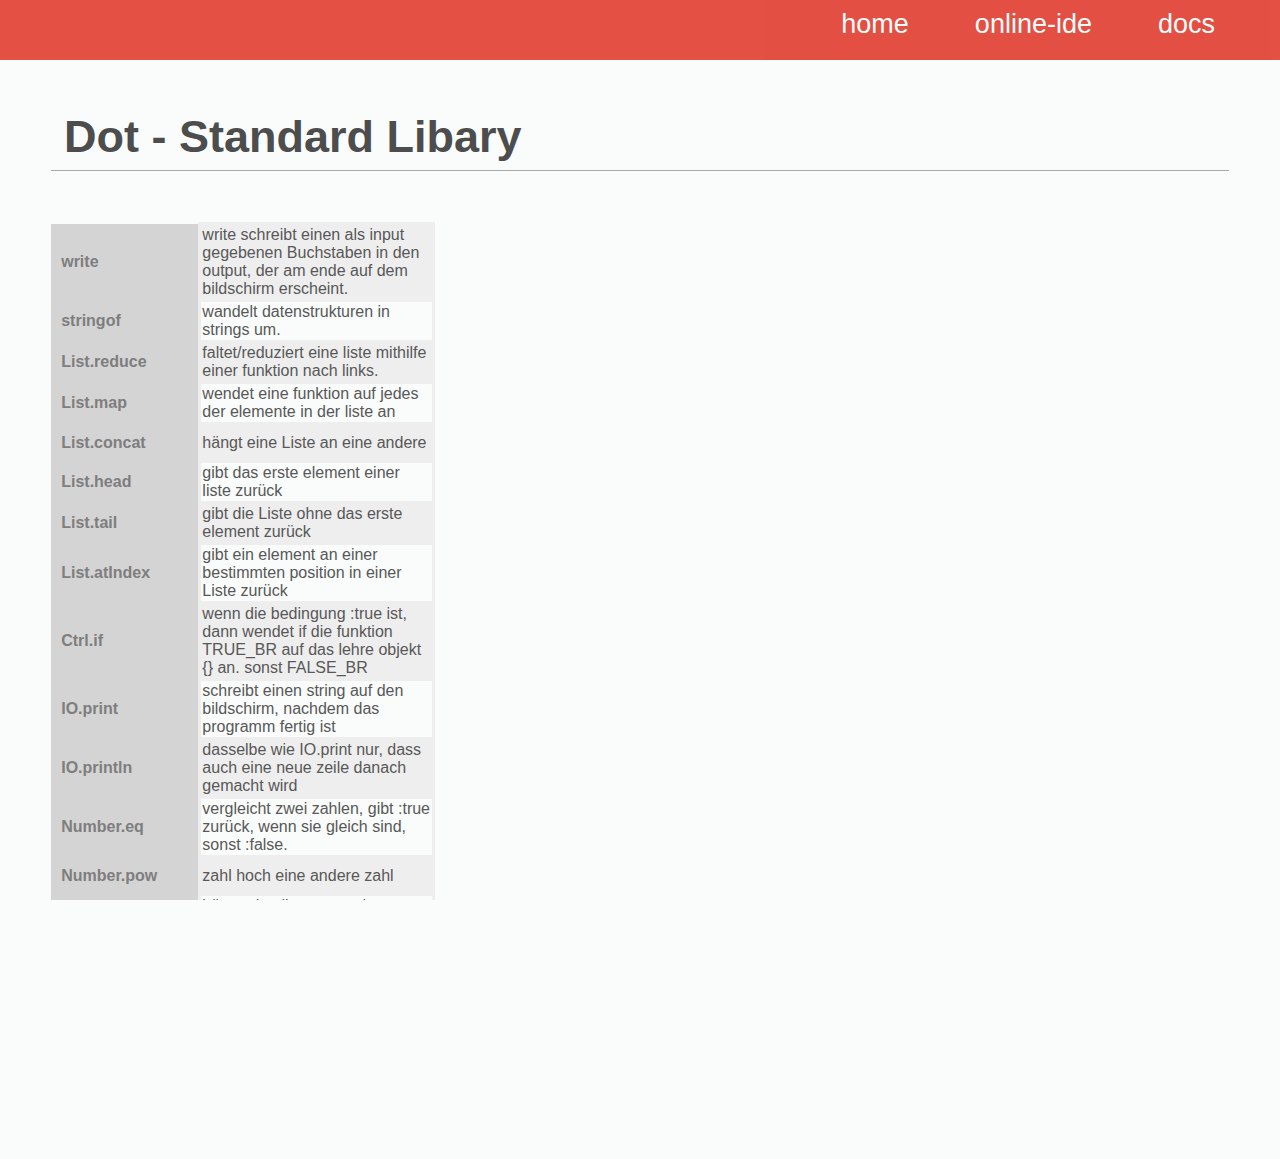
==== src/index.docs.html @ 8fc625d0 "Changed dirname of new to src" ====
<!DOCTYPE html>
<html>

<head>
    <!-- meta info/window setup -->
    <meta charset='unicode' name='viewport' content='width=device-width, initial-scale=1'>
    
    <title>dot-language</title>

    <!-- that little icon that shows up on the browser tab -->
    <link rel="shortcut icon" href="resources/favicon.ico">
    
    <!-- load js scripts -->
    <script src="js/utils/resizing-manager.js"></script>

    <!-- load elm app -->
    <script src="js/elm-utils/code-box.js"></script>
    <script src="elm-new/main.js"></script>
    
    <!-- load css stylesheets -->
    <link rel="stylesheet"
          href="css/index.css">
    
    <link rel="stylesheet"
          href="css/code-editor.css">
    <link rel="stylesheet"
          href="css/docs-style.css">
</head>

<body>


  <!----------------------TOP BAR---------------------->
  <div id="top-bar">
    <div class="page-link noselect"><a href="index.html">home</a></div>
    <div class="page-link noselect"><a href="index.tutorial.html">online-ide</a></div>
    <div class="page-link noselect"><a href="index.docs.html">docs</a></div>
  </div>

  <div class="title-with-lower-border">Dot - Standard Libary</div>

  <div class="doc-table-wrapper">
  <table class="doc-table">
    <tbody>
      <tr>
        <td class="name"><div class="name-inner">write</div></td>
        <td class="info">write schreibt einen als input gegebenen Buchstaben in den output, der am ende auf dem bildschirm erscheint.</td>
      </tr>
      <tr>
        <td class="name"><div class="name-inner">stringof</div></td>
        <td class="info">wandelt datenstrukturen in strings um.</td>
      </tr>
      <tr>
        <td class="name"><div class="name-inner">List.reduce <FUNKTION> <LISTE></div></td>
        <td class="info">faltet/reduziert eine liste mithilfe einer funktion nach links.</td>
      </tr>
      <tr>
        <td class="name"><div class="name-inner">List.map <FUNKTION> <LISTE></div></td>
        <td class="info">wendet eine funktion auf jedes der elemente in der liste an</td>
      </tr>
      <tr>
        <td class="name"><div class="name-inner">List.concat <LISTE 1> <LISTE 2></div></td>
        <td class="info">hängt eine Liste an eine andere</td>
      </tr>
      <tr>
        <td class="name"><div class="name-inner">List.head <LISTE></div></td>
        <td class="info">gibt das erste element einer liste zurück</td>
      </tr>
      <tr>
        <td class="name"><div class="name-inner">List.tail <LISTE></div></td>
        <td class="info">gibt die Liste ohne das erste element zurück</td>
      </tr>
      <tr>
        <td class="name"><div class="name-inner">List.atIndex <INDEX> <LISTE></div></td>
        <td class="info">gibt ein element an einer bestimmten position in einer Liste zurück</td>
      </tr>
      <tr>
        <td class="name"><div class="name-inner">Ctrl.if <BEDINGUNG> <TRUE_BR> <FALSE_BR></div></td>
        <td class="info">wenn die bedingung :true ist, dann wendet if die funktion TRUE_BR auf das lehre objekt {} an. sonst FALSE_BR</td>
      </tr>
      <tr>
        <td class="name"><div class="name-inner">IO.print <STRING></div></td>
        <td class="info">schreibt einen string auf den bildschirm, nachdem das programm fertig ist</td>
      </tr>
      <tr>
        <td class="name"><div class="name-inner">IO.println <STRING></div></td>
        <td class="info"> dasselbe wie IO.print nur, dass auch eine neue zeile danach gemacht wird</td>
      </tr>
      <tr>
        <td class="name"><div class="name-inner">Number.eq <ZAHL 1> <ZAHL 2></div></td>
        <td class="info">vergleicht zwei zahlen, gibt :true zurück, wenn sie gleich sind, sonst :false.</td>
      </tr>
      <tr>
        <td class="name"><div class="name-inner">Number.pow <ZAHL 1> <ZAHL 2>  </div></td>
        <td class="info">zahl hoch eine andere zahl</td>
      </tr>
      <tr>
        <td class="name"><div class="name-inner">String.concatL <LISTE VON STRNGS></div></td>
        <td class="info">hängt eine liste von strings aneinander</td>
      </tr>
      <tr>
        <td class="name"><div class="name-inner">String.concat</div></td>
        <td class="info">dasselbe wie List.concat, aber für strings</td>
      </tr>
      <tr>
        <td class="name"><div class="name-inner">Bool.or <A> <B></div></td>
        <td class="info">wie ODER funktion in excel</td>
      </tr>
      <tr>
        <td class="name"><div class="name-inner">fst {1, 2} --> gibt 1 zurück<br>snd {1, 2} --> gibt 2 zurück</div></td>
        <td class="info">mit fst und snd kann man das erste oder zweite feld eines objektes extrahieren</td></tr>
      </tr>
    </tbody>
  </table></div>

  <script>

    Array.from(document
    .getElementsByClassName("info"))
    .map( ( e, index ) => (index % 2 === 0)
      ? e.classList.toggle("info-every-second")
      : null
    )

  </script>


</body>

</html>
---- src/css/index.css ----
:root {
  --text-color: #848692;
  
  --color-secondary: #F5F5F5;
  --color-secondary-darker: #F5F5F5;
  --color-secondary-hover: #e0e0e0;
  --color-secondary-hover-light: #ffffff;
  
  --color-primary: #ececec;
  --color-background: #f9fcfb;
  --color-background-transparent: rgba(249, 252, 251, 0.644);

	--code-editor-color: #f9fcfb;
  --editor-elem-border-color: #ffffff;
  
  --widget-red: #e44c41;
  --widget-dark-red: #db5349;
  --widget-green: #59f1a8;
  --widget-blue: #6a53fd;

  --selection-color: #fdde53b6;
  --selection-text-color: none;

  --color-top-section-bg: #f1eeee;
}

::selection {
  background-color: var(--selection-color);
  color: var(--selection-text-color);
}


.noselect {                            /*´´´´´´´´´´´´´´´´´´´´´´´´´´´´´´´´´*/
  -webkit-touch-callout: none;      /* iOS Safari                      */
  -webkit-user-select:   none;     /* Safari                          */
  -khtml-user-select:    none;    /* Konqueror HTML                  */
  -moz-user-select:      none;   /* Old versions of Firefox         */
  -ms-user-select:       none;  /* Internet Explorer/Edge          */
  user-select:           none; /* Chrome, Edge, Opera and Firefox */
                              /*.................................*/
}


body {
  background-color: var(--color-background);
  height: 100%;
  margin: 0px;
  overflow: hidden;
}


/* Hide scrollbar for Chrome, Safari, Opera, IE, Edge and Firefox */
::-webkit-scrollbar {
  display: none;
}

html {
  -ms-overflow-style: none;
  height: 100%;
  scrollbar-width: none;
}


a {
  text-decoration: none;
  color: unset;
}


/*----------- top section -----------*/
#top-bg {
  display: flex;
  width: 100vw;
  height: 33vh;
  overflow-y: hidden;
  background-color: var(--color-top-section-bg);
  justify-content: center;
}


#top-bar {
  z-index: 100;
  position: relative;
  display: flex;
  opacity: .98;
  width: 100vw;
  height: 6.7vh;
  background-color: var(--widget-red);
  overflow-y: hidden;
  justify-content: flex-end;
}


#dot-lang-icon {
  position: relative;
  height: calc(33vh * 2);
  width: auto;
  top: calc(33vh * -.50);
  filter: grayscale(0.1);
}


#info {
  display: flex;
  background-color: var(--color-top-section-bg);
}

.info-elem {
  font-size: 1.5vw;
  width: 50vw;
  height: 45vh;
  font-family: -apple-system, BlinkMacSystemFont, 'Segoe UI', Roboto, Oxygen, Ubuntu, Cantarell, 'Open Sans', 'Helvetica Neue', sans-serif;
  color: var(--text-color);

  padding: 1%;

  text-align: center;
}


#code-example {
  padding-top: 4vh;
  padding-bottom: 0px;
}


#description {
  position: relative;
}


.page-link {
  display: inline-block;
  font-family: -apple-system, BlinkMacSystemFont, 'Segoe UI', Roboto, Oxygen, Ubuntu, Cantarell, 'Open Sans', 'Helvetica Neue', sans-serif;
  font-weight: lighter;
  color: var(--color-background);
  
  text-decoration: none;

  text-decoration: none;
  background-image: repeating-linear-gradient(
      var(--color-background-transparent)
      , var(--color-background-transparent)
  );
  background-position: 0% 100%;
  background-repeat: no-repeat;
  background-size: 0% 1.5vh;
  transition: background-size .1s ease-out;

  text-align: center;
  font-size: 3vh;

  margin-right: 5vw;
  
  position: relative;
  padding-top: 1vh;
  padding-left: 1px;
  padding-right: 1px;
  padding-bottom: 0px;
  height: 4vh;
}

.page-link:hover {
  background-size: 100% 1.5vh;
}

/*----------- media queries -----------*/
@media only screen and (max-width: 800px) {
  .page-link:hover {
    background-size: 0% 1.5vh;
  }

  
  #top-bar {
    z-index: 100;
    position: relative;
    display: flex;
    opacity: .98;
    width: 100vw;
    height: 6.7vh;
    background-color: var(--widget-red);
    overflow-y: hidden;
    justify-content: space-around;
  }

  body {
    background-color: var(--color-top-section-bg);
  }

  #info {
    flex-direction: column;
  }

  .info-elem {
    width: 100vw;
  }

  
  #description {
    font-size: large; 
    top: -4vh;
  }
  
}

@media only screen and (min-width: 801px) {
  
}
---- src/css/code-editor.css ----
.noselect {                            /*´´´´´´´´´´´´´´´´´´´´´´´´´´´´´´´´´*/
    -webkit-touch-callout: none;      /* iOS Safari                      */
    -webkit-user-select:   none;     /* Safari                          */
    -khtml-user-select:    none;    /* Konqueror HTML                  */
    -moz-user-select:      none;   /* Old versions of Firefox         */
    -ms-user-select:       none;  /* Internet Explorer/Edge          */
    user-select:           none; /* Chrome, Edge, Opera and Firefox */
                                /*.................................*/
}

/* --------------------------editor-------------------------- */
.editor-wrapper {
  height: 97%;
  width: inherit;
  position: relative;
  padding: 0px;
  text-align: left;
}

.editor {
    /* dimensions */
    height: inherit;
    padding: 0px;
    border: none;

    /* positioning */
    position: relative;
    margin-top: 1vh;
    margin-bottom: 1vh;
    margin-right: 1vw;
    margin-left: 1vw;

    /* inner positioning */
    display: flex;
    flex-direction: column;
}

.editor .input, .editor .highlighted-output {
    /* dimensions */
    box-sizing: border-box;
    height: inherit;
    width: 100%;

    /* positioning */
    position: absolute;
    
    /* inner positioning/sizing */
    padding: 0.5%;
    
    /* font */
    font-size: 1rem;
    line-height: 1.3rem;
    font-family: monospace;
    white-space: pre;
    word-wrap: break-word;
    line-height: 1.5em; /* recommended value by then w3c */
    
    /* events */
    overflow: scroll;

    /* borders */
    border-width: 0.3vh;
    border-style: hidden;
    border-color: var(--editor-elem-border-color);
    border-radius: 1%;
    outline: none;
    margin-top: -2vh;
    
    /* colors */
    background-color: var(--code-editor-color);
}

.editor .input {
    /* positioning */
    z-index: 1;

    /* colors */
    color: transparent;
    caret-color: var(--text-color);
    background-color: transparent;

    cursor: default;
}

.editor .highlighted-output {
    z-index: 0;
    color: var(--text-color);
}

span > span {
    color: transparent !important;
}

/* --------------------------popup-messages-------------------------- */
.popup-msg {
    /* alignment */
    display: flex;
    justify-content: center;
    align-items: center;
    
    /* positioning */
    position: absolute;
    z-index: 5;
    padding: 1% 2.1% 1.1%;
    top: calc(60% - 60vh / 2);
    left: calc(50% - 40vw / 2);
    
    /* dimensions */
    width: 40vw;
    height: 50vh;

    /* shadow */
    box-shadow: 0px -1vh 0px rgba(0, 0, 0, 0.1) inset;

    /* border */
    border-radius: 1vh;
    border-width: .5vh;
    outline: 1px solid transparent; /* <- fixes weird screenRedraw bug in chrome */

    /* colors */
    color: rgba(0, 0, 0, 0.5);

    /* text */
    font-family: sans-serif;
    font-weight: 800;
    font-size: 3vh;
    text-align: center;
    text-decoration: none;
    word-break: normal;
    white-space: normal;

    /* transitions */
    transition: transform 0.5s
              , background-color 0.5s;
}

.popup-msg:hover {
    transform: scale(1.01);
    transition: transform 0.5s;
}

.remove-msg {
    background-color: rgba(0, 0, 0, 0);
    transform: scale(0);
}

.out-msg {
    background-color: var(--widget-green);
}

.err-msg {
    background-color: var(--widget-red);
}

/*--------------------------run btn--------------------------*/
#run-btn, #brightness-btn {
  overflow: hidden;

  position: relative;

  outline: none;
  border: none;

  background-color: transparent;

  color: var(--widget-red);

  width: 1.95em;
  height: 1.9em;

  line-height: 1.9em;

  text-align: center;

  padding: 0px;

  border-color: var(--widget-red);
  border-style: solid;
  border-width: .1px;

  margin-left: -.5vw;

  border-radius: 10%;

  top: -2.2em;
  left: 2vw;

  transition: all 0.2s linear;
}

#run-btn:hover, #brightness-btn:hover {
  background-color: var(--widget-red);

  border-color: var(--widget-red);
  
  color: var(--color-background);

  transition: all 0.2s linear;
}

/*--------------------------media queries--------------------------*/
@media only screen and (max-width: 800px) {
  .popup-msg {
    width: 85vw;

    height: 35vh;

    top: calc(60% - 50vh / 2);
    left: calc(25% - 40vw / 2);

    margin: auto;
  }

  
  #brightness-btn {
    margin-left: 1vw;
  }
}

@media only screen and (min-width: 801px) {
  .dot-lang-icon-width {
    width: 33vw;
  }
  
  .hide-on-desktop {
    display: none;
  }
  
  #run-btn {
    left: 1.5%;
  }
}


/*--------------------------brightness modes--------------------------*/
.display-none {
  display: none;
}
---- src/css/docs-style.css ----
html {
  overflow: scroll;
}

body {
  overflow: scroll;
}

.doc-table {
  width: 30%;
  border-collapse:collapse;
  margin-left: 4%;
  overflow-y: scroll;
  margin-bottom: 4%;
}

.doc-table-wrapper {
  overflow-y: scroll;
}

.name {
  padding: 10px;
  background-color: rgb(212, 212, 212);
  font-family: Helvetica Neue,Helvetica,Arial,Lucida Grande,sans-serif;
  font-weight: bolder;
  color: rgb(126, 126, 126);
}

.info {
  font-family: -apple-system, BlinkMacSystemFont, 'Segoe UI', Roboto, Oxygen, Ubuntu, Cantarell, 'Open Sans', 'Helvetica Neue', sans-serif;
  font-weight: 500;
  color: rgb(88, 88, 88);
  border-color: #eee;
  border-width: .1%;
  border-style: solid;
}

.title-with-lower-border {
  border-bottom-style: solid;
  border-bottom-color: rgb(167, 167, 167);
  border-bottom-width: 1px;

  margin: 4%;
  padding-left: 1%;;
  padding-bottom: .5%;

  font-size: 5vh;
  font-family: Helvetica Neue,Helvetica,Arial,Lucida Grande,sans-serif;
  font-weight: bolder;
  color: rgb(77, 77, 77);
}


.info-every-second {
  background-color: #eee;
}
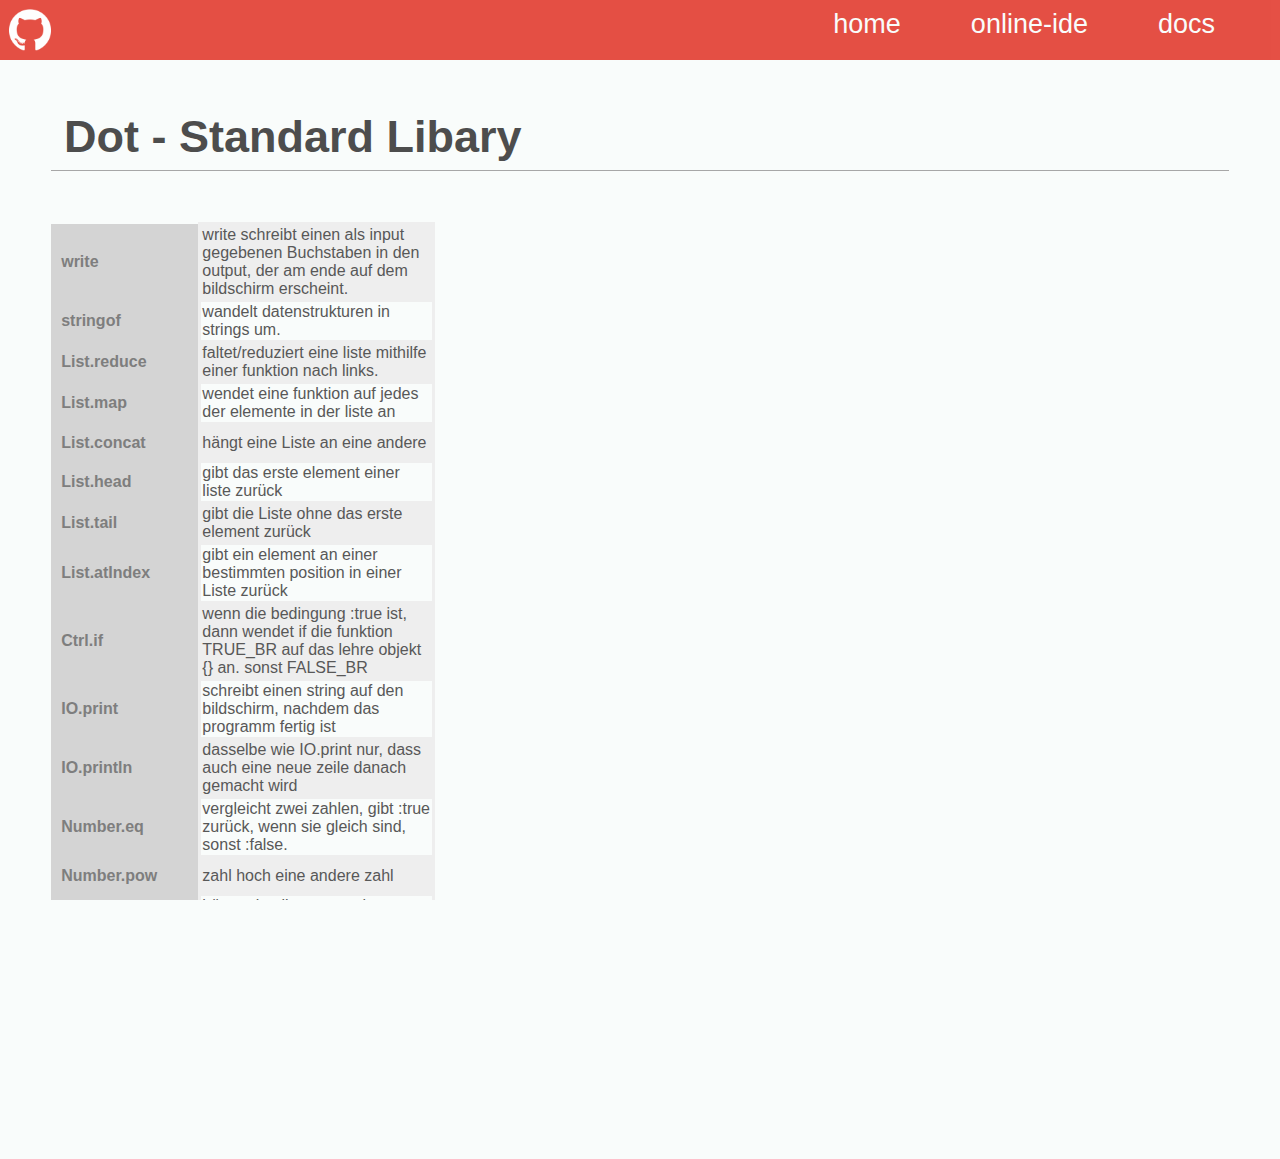
==== commit 013159be: "Added github link" ====
--- a/src/index.docs.html
+++ b/src/index.docs.html
@@ -8,14 +8,14 @@
     <title>dot-language</title>
 
     <!-- that little icon that shows up on the browser tab -->
-    <link rel="shortcut icon" href="resources/favicon.ico">
+    <link rel="shortcut icon" href="resources/x-icons/favicon.ico">
     
     <!-- load js scripts -->
     <script src="js/utils/resizing-manager.js"></script>
 
     <!-- load elm app -->
     <script src="js/elm-utils/code-box.js"></script>
-    <script src="elm-new/main.js"></script>
+    <script src="js/main.js"></script>
     
     <!-- load css stylesheets -->
     <link rel="stylesheet"
@@ -32,9 +32,21 @@
 
   <!----------------------TOP BAR---------------------->
   <div id="top-bar">
-    <div class="page-link noselect"><a href="index.html">home</a></div>
-    <div class="page-link noselect"><a href="index.tutorial.html">online-ide</a></div>
-    <div class="page-link noselect"><a href="index.docs.html">docs</a></div>
+    <!-- links -->
+    <div id="top-bar-links">
+      <div class="page-link noselect"><a href="index.html">home</a></div>
+      <div class="page-link noselect"><a href="index.tutorial.html">online-ide</a></div>
+      <div class="page-link noselect"><a href="index.docs.html">docs</a></div>
+    </div>
+
+    <!-- github logo -->
+    <div id="github-link-wrapper" class="noselect">
+      <a id="github-link" href="https://github.com/0bMERLIN" target="_blank">
+        <img id="github-link-icon"
+             src="resources/pngs/GitHub-Mark-Light-120px-plus.png"
+        />
+      </a>
+    </div>
   </div>
 
   <div class="title-with-lower-border">Dot - Standard Libary</div>
--- a/src/css/index.css
+++ b/src/css/index.css
@@ -68,6 +68,11 @@
 
 
 /*----------- top section -----------*/
+#top-bar-links {
+  margin-left: 6.7vh;
+}
+
+
 #top-bg {
   display: flex;
   width: 100vw;
@@ -163,6 +168,38 @@
 .page-link:hover {
   background-size: 100% 1.5vh;
 }
+
+/*----------- github link -----------*/
+#github-link-wrapper {
+  position: absolute;
+  display: flex;
+
+  padding: 0px;
+  justify-content: center;
+  align-items: center;
+  
+  height: 6.7vh;
+  width: 6.7vh;
+  left: 0px;
+}
+
+#github-link {
+  all: unset;
+  display: block;
+  position: relative;
+  
+  width: 70%;
+  height: 70%;
+}
+
+#github-link-icon {
+  all: unset;
+
+  width: 100%;
+  height: 100%;
+}
+
+
 
 /*----------- media queries -----------*/
 @media only screen and (max-width: 800px) {
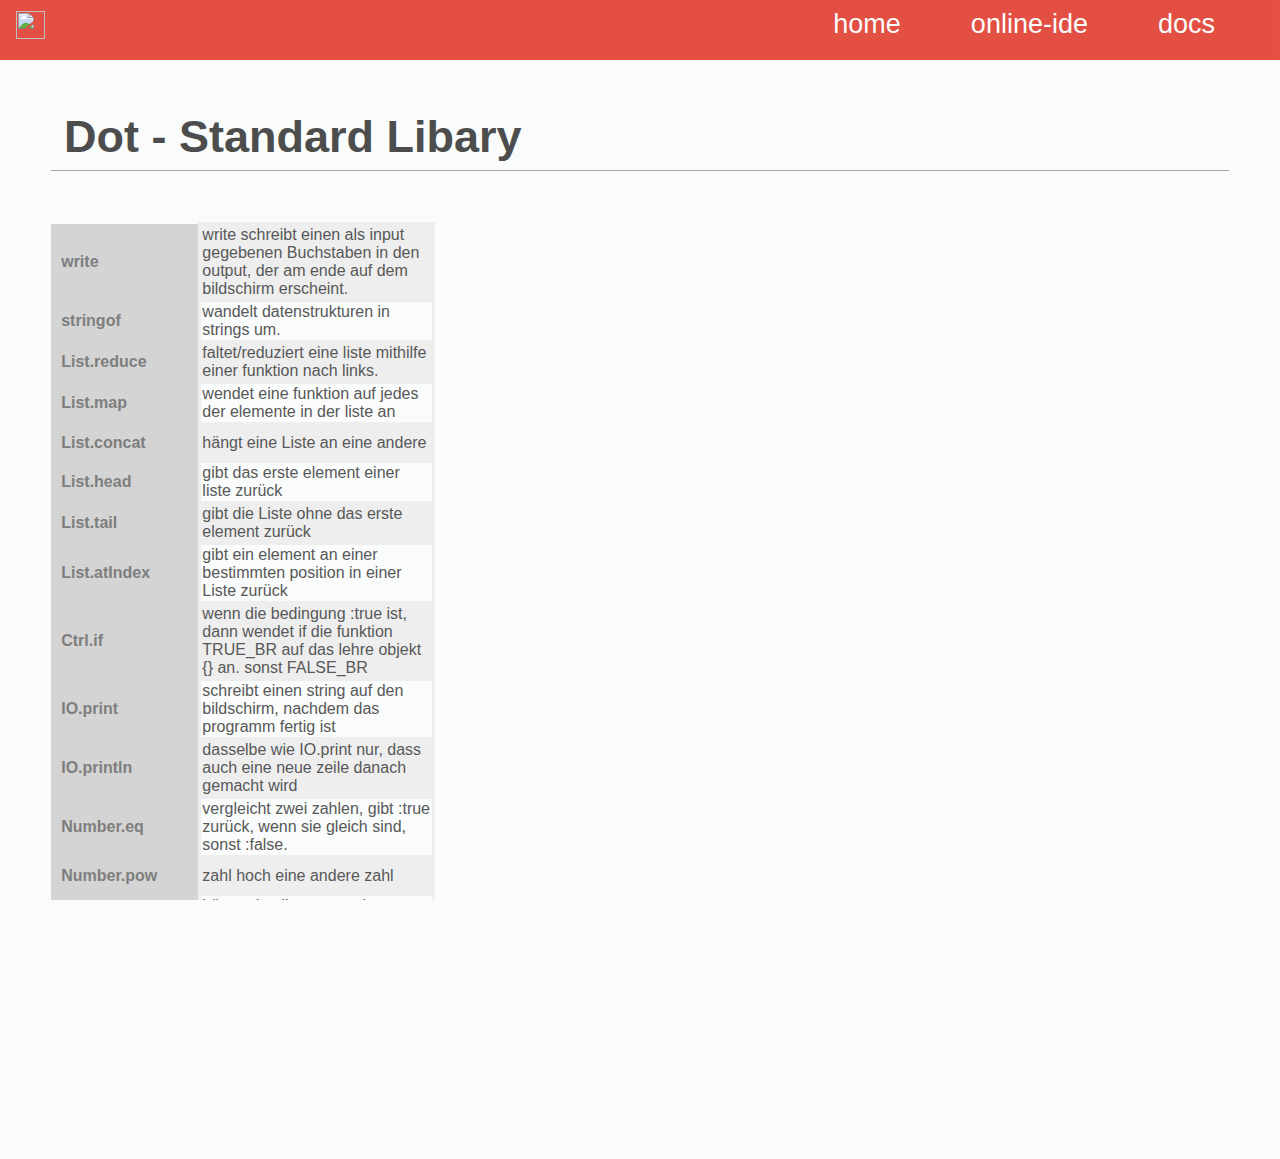
==== commit e97a7442: "stuff :)" ====
--- a/src/index.docs.html
+++ b/src/index.docs.html
@@ -31,19 +31,19 @@
 
 
   <!----------------------TOP BAR---------------------->
-  <div id="top-bar">
+  <div id="top-bar" class="noselect">
     <!-- links -->
     <div id="top-bar-links">
       <div class="page-link noselect"><a href="index.html">home</a></div>
       <div class="page-link noselect"><a href="index.tutorial.html">online-ide</a></div>
       <div class="page-link noselect"><a href="index.docs.html">docs</a></div>
     </div>
-
+    
     <!-- github logo -->
     <div id="github-link-wrapper" class="noselect">
-      <a id="github-link" href="https://github.com/0bMERLIN" target="_blank">
+      <a id="github-link" title="github profil" href="https://github.com/0bMERLIN" target="_blank">
         <img id="github-link-icon"
-             src="resources/pngs/GitHub-Mark-Light-120px-plus.png"
+          src="https://avatars.githubusercontent.com/u/79915974?s=460&u=6a51e0f5de2474a4e83e3a58355aae18301f5fd2&v=4"
         />
       </a>
     </div>
--- a/src/css/index.css
+++ b/src/css/index.css
@@ -179,25 +179,31 @@
   align-items: center;
   
   height: 6.7vh;
-  width: 6.7vh;
-  left: 0px;
+  left: 1%;
 }
 
 #github-link {
   all: unset;
+  position: absolute;
   display: block;
   position: relative;
-  
-  width: 70%;
-  height: 70%;
+
+  width: 5vh;
+  height: 5vh;
 }
 
 #github-link-icon {
   all: unset;
-
-  width: 100%;
-  height: 100%;
-}
+  position: absolute;
+
+  width: 80%;
+  height: 80%;
+
+  border-style: solid;
+  border-radius: 100%;
+  border-color: var(--widget-red);
+}
+
 
 
 
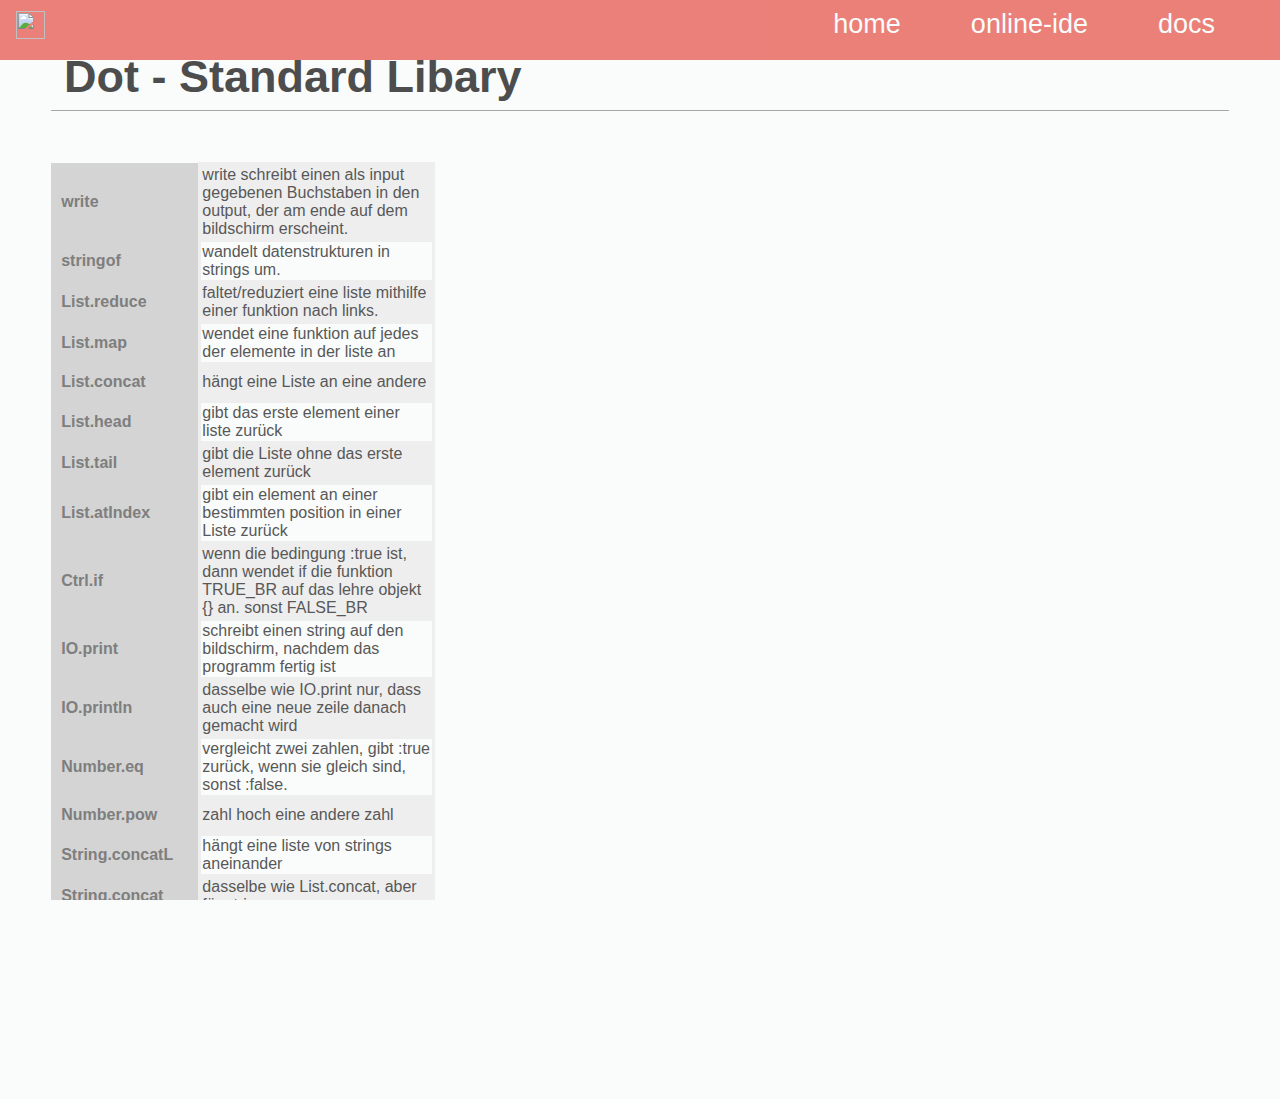
==== commit 7d2118cc: "more stufff :)" ====
--- a/src/index.docs.html
+++ b/src/index.docs.html
@@ -31,22 +31,22 @@
 
 
   <!----------------------TOP BAR---------------------->
-  <div id="top-bar" class="noselect">
+  <div id="top-bar">
     <!-- links -->
-    <div id="top-bar-links">
+    <div id="top-bar-links" class="noselect">
       <div class="page-link noselect"><a href="index.html">home</a></div>
       <div class="page-link noselect"><a href="index.tutorial.html">online-ide</a></div>
       <div class="page-link noselect"><a href="index.docs.html">docs</a></div>
     </div>
-    
-    <!-- github logo -->
-    <div id="github-link-wrapper" class="noselect">
-      <a id="github-link" title="github profil" href="https://github.com/0bMERLIN" target="_blank">
-        <img id="github-link-icon"
-          src="https://avatars.githubusercontent.com/u/79915974?s=460&u=6a51e0f5de2474a4e83e3a58355aae18301f5fd2&v=4"
-        />
-      </a>
-    </div>
+  </div>
+
+  <!-- github logo -->
+  <div id="github-link-wrapper" class="noselect">
+    <a id="github-link" title="github profil" href="https://github.com/0bMERLIN" target="_blank">
+      <img id="github-link-icon"
+        src="https://avatars.githubusercontent.com/u/79915974?s=460&u=6a51e0f5de2474a4e83e3a58355aae18301f5fd2&v=4"
+      />
+    </a>
   </div>
 
   <div class="title-with-lower-border">Dot - Standard Libary</div>
--- a/src/css/index.css
+++ b/src/css/index.css
@@ -87,12 +87,12 @@
   z-index: 100;
   position: relative;
   display: flex;
-  opacity: .98;
   width: 100vw;
   height: 6.7vh;
   background-color: var(--widget-red);
   overflow-y: hidden;
   justify-content: flex-end;
+  opacity: 0.7;
 }
 
 
@@ -173,12 +173,14 @@
 #github-link-wrapper {
   position: absolute;
   display: flex;
+  z-index: 200;
 
   padding: 0px;
   justify-content: center;
   align-items: center;
   
   height: 6.7vh;
+  top: 0;
   left: 1%;
 }
 
@@ -201,10 +203,8 @@
 
   border-style: solid;
   border-radius: 100%;
-  border-color: var(--widget-red);
-}
-
-
+  border-color: transparent;
+}
 
 
 /*----------- media queries -----------*/
@@ -218,7 +218,6 @@
     z-index: 100;
     position: relative;
     display: flex;
-    opacity: .98;
     width: 100vw;
     height: 6.7vh;
     background-color: var(--widget-red);
--- a/src/css/docs-style.css
+++ b/src/css/docs-style.css
@@ -53,4 +53,8 @@
 
 .info-every-second {
   background-color: #eee;
+}
+
+#top-bar {
+  position: absolute;
 }